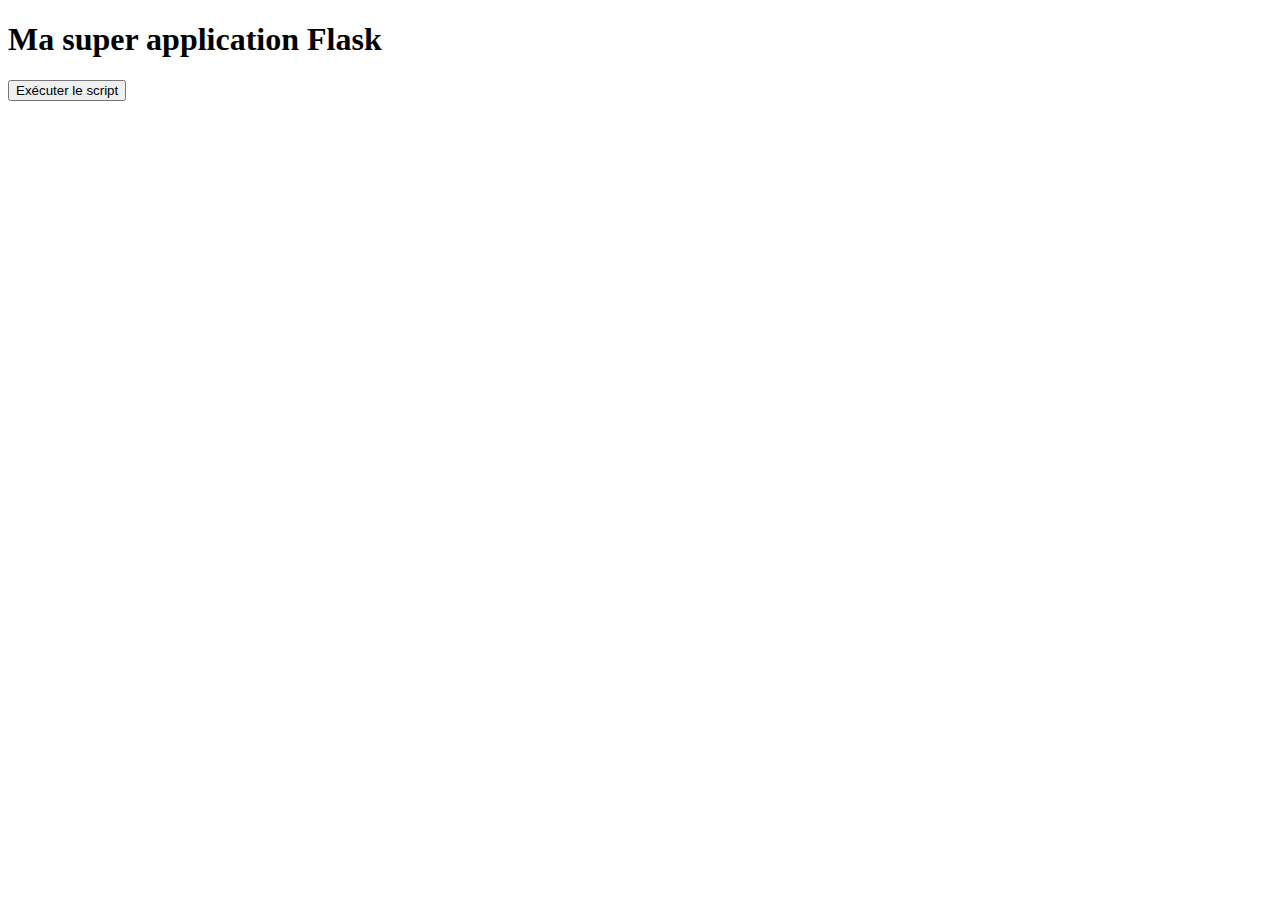
==== templates/clair.html @ 51083af9 "first commit" ====
<!DOCTYPE html>
<html>
<head>
    <title>Ma super application Flask</title>
    <!-- la notification -->
    
   
    <!-- fin de la notification-->
</head>
<body>
    <h1>Ma super application Flask</h1>
 
    <!-- le bouton executer-->
    <form action="/executer_script" method="GET">
        <input type="submit" value="Exécuter le script">
    </form>
   
  
    <!-- fin executer -->
</body>
</html>
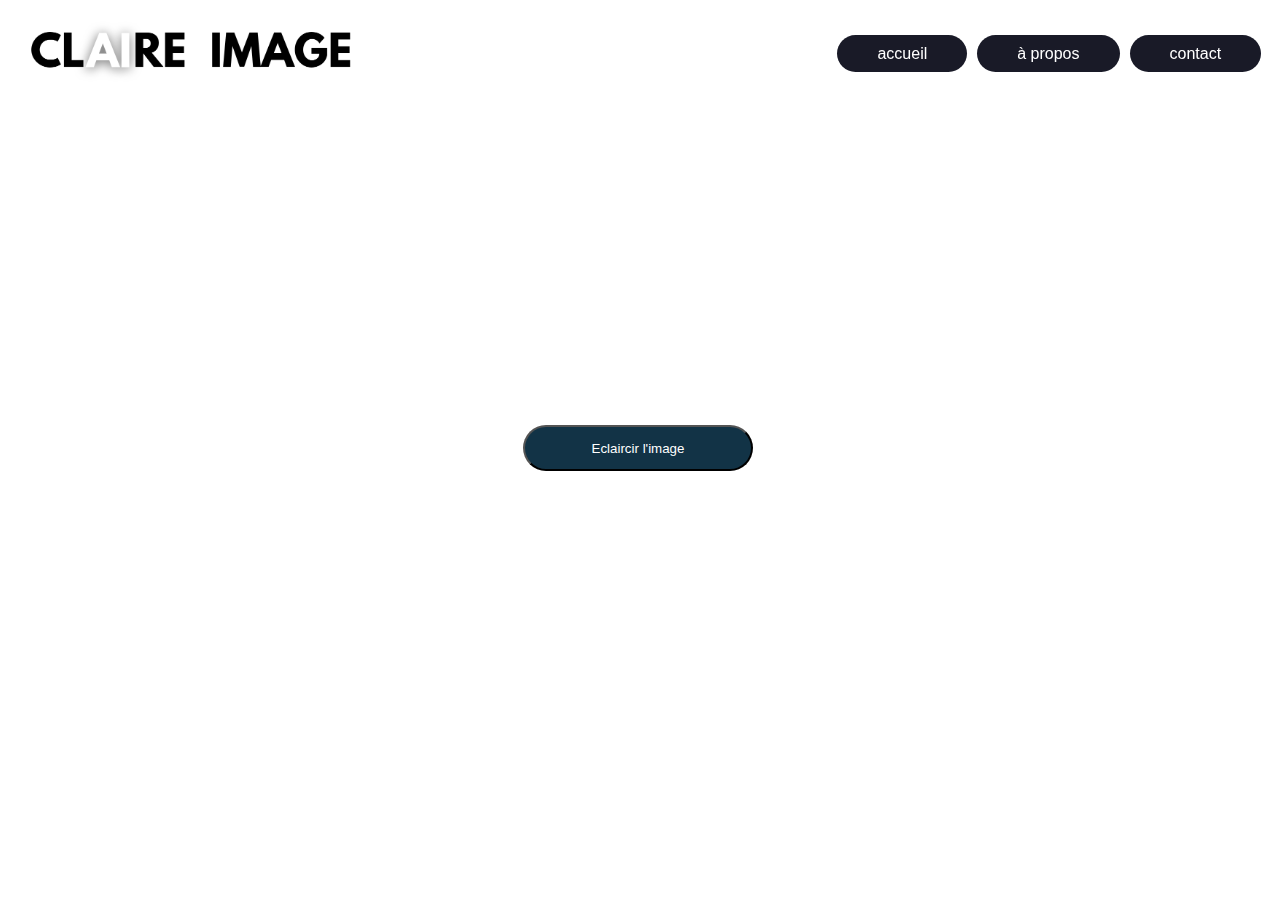
==== commit a5978f5c: "last commit" ====
--- a/templates/clair.html
+++ b/templates/clair.html
@@ -1,21 +1,40 @@
 <!DOCTYPE html>
 <html>
 <head>
-    <title>Ma super application Flask</title>
-    <!-- la notification -->
-    
-   
-    <!-- fin de la notification-->
+    <title>Claire Image</title>
+    <link rel="stylesheet" type="text/css" href="../static/style.css">
 </head>
 <body>
-    <h1>Ma super application Flask</h1>
+    <header >
+        <img src="../static/images/logo.png" alt="Logo" class="logo">
+        <nav>
+            <ul>
+                <li><a href="#" class="button">accueil</a></li>
+                <li><a href="#" class="button">à propos</a></li>
+                <li><a href="#" class="button">contact</a></li>
+            </ul>
+        </nav>
+    </header>
+    <video id="video-background" autoplay loop muted>
+        <source src="../static/videos/vid.mp4" type="video/mp4">
+      </video>
+    <h1></h1>
  
     <!-- le bouton executer-->
+    
     <form action="/executer_script" method="GET">
-        <input type="submit" value="Exécuter le script">
+        <input type="submit" value="Eclaircir l'image" class="button3" onclick="afficher()">
+        <div class="loader" id="myDiv"></div>
     </form>
-   
+  
   
     <!-- fin executer -->
+    <script>
+        function afficher() {
+            var div = document.getElementById("myDiv");
+            div.classList.toggle("loader");
+        }
+    </script>
 </body>
+
 </html>
--- a/static/style.css
+++ b/static/style.css
@@ -0,0 +1,116 @@
+body {
+    display: flex;
+    margin: 0;
+    padding: 0;
+    overflow: hidden;
+    justify-content: center;
+    align-items: center;
+    height: 100vh;
+    
+  }
+
+  #video-background {
+      position: fixed;
+top: 0;
+left: 0;
+width: 100%;
+height: 100%;
+object-fit: cover;
+z-index: -1;}
+form {
+  display: flex;
+  flex-direction: column;
+  align-items: center;
+}
+.button3{
+   display:inline-block;
+   padding:1em 5em;
+   margin:0 0.3em 0.3em 0;
+   border-radius:2em;
+   box-sizing: border-box;
+   text-decoration:none;
+   font-family:'Roboto',sans-serif;
+   font-weight:300;
+   color:#FFFFFF;
+   background-color:#123346;
+   text-align:center;
+   transition: all 0.2s;
+  }
+  .button3:hover{
+   background-color:#a1a1a1;
+  }
+  @media all and (max-width:30em){
+   .button3{
+   display:block;
+   margin:0.2em auto;
+ }
+ 
+ }
+ 
+ .logo {
+  position: absolute;
+  top: 10px;
+  left: 10px;
+  width: 350px; /* ajustez la largeur selon vos besoins */
+  height: auto; /* ajustez la hauteur selon vos besoins */
+}
+ 
+
+
+nav {
+  position: absolute;
+  top: 0;
+  right: 0;
+  margin-top: 1.2cm;
+  margin-right: 0.5cm;
+}
+
+nav ul {
+  list-style: none;
+  display: flex;
+  justify-content: flex-end;
+  align-items: center;
+  margin: 0;
+}
+
+nav ul li {
+  margin-left: 10px;
+  
+}
+
+.button {
+  padding: 10px 40px;
+  background-color: #191a27;
+  border: none;
+  border-radius: 4px;
+  color: #ffffff;
+  text-decoration: none;
+  border-radius:2em;
+  font-family:'Roboto',sans-serif;
+}
+.button:hover{
+  background-color:#a1a1a1;
+ }
+ @media all and (max-width:30em){
+  .button3{
+  display:block;
+  margin:0.2em auto;
+}}
+
+div {
+  border: 10px solid #a0a0a0; /* Light grey */
+  border-top: 10px solid #212f38; /* Blue */
+  border-radius: 50%;
+  width: 50px;
+  height: 50px;
+  animation: spin 2s linear infinite;
+  
+}
+
+@keyframes spin {
+  0% { transform: rotate(0deg); }
+  100% { transform: rotate(360deg); }
+}
+.loader {
+  display: none;
+}